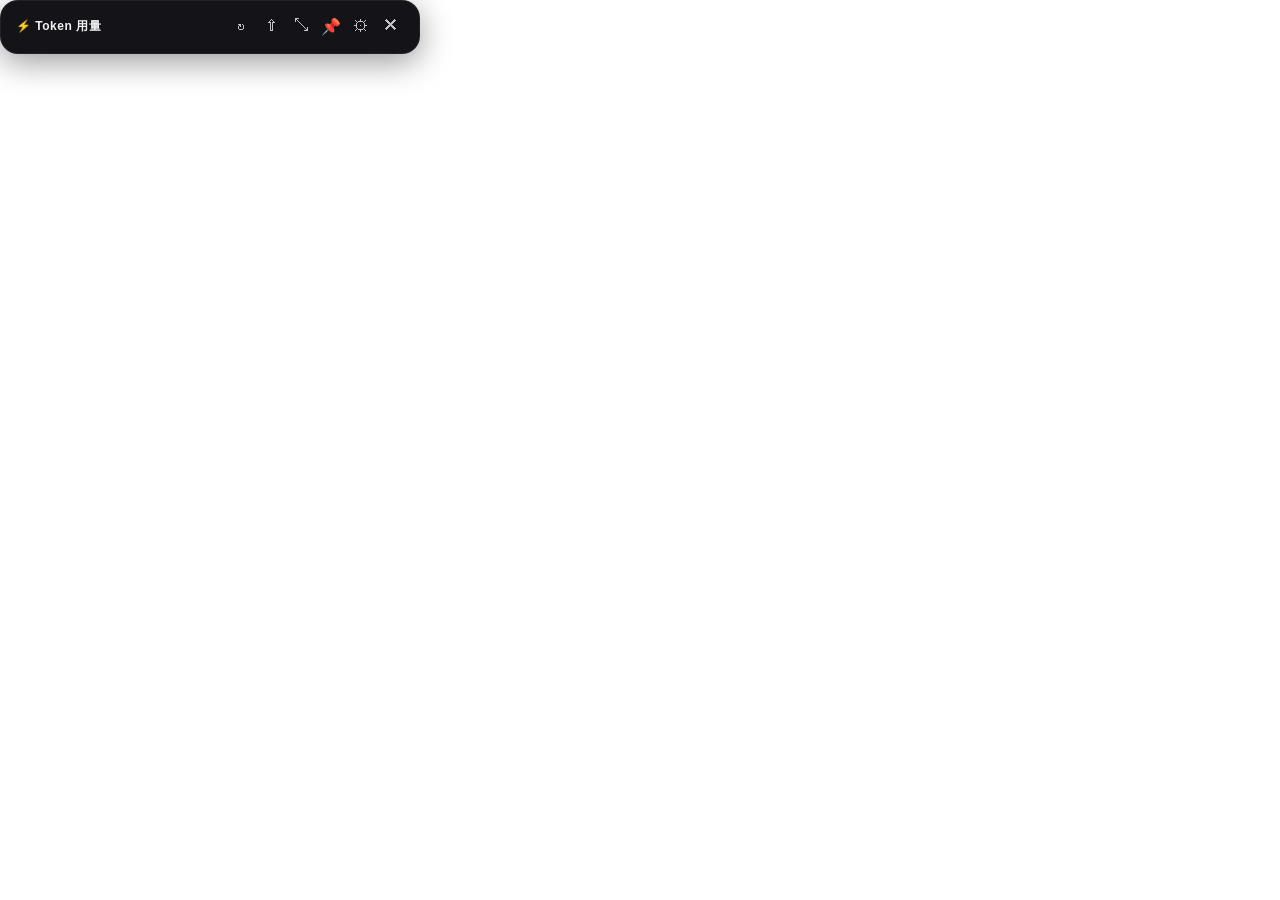
==== web/index.html @ d6ee7ff8 "修改pyside为webui" ====
<!DOCTYPE html>
<html lang="zh-CN">
<head>
    <meta charset="UTF-8">
    <meta name="viewport" content="width=device-width, initial-scale=1.0">
    <title>Token 用量监控</title>
    <link rel="stylesheet" href="style.css">
</head>
<body>
    <div class="container">
        <!-- 标题栏 -->
        <div class="titlebar" id="titlebar">
            <span class="app-title">⚡ Token 用量</span>
            <div class="titlebar-actions">
                <button class="icon-btn" id="btn-refresh" title="刷新">↻</button>
                <button class="icon-btn" id="btn-top" title="放大并移到屏幕顶部">⇧</button>
                <button class="icon-btn" id="btn-mode" title="切换简单/复杂">⤡</button>
                <button class="icon-btn" id="btn-pin" title="置顶">📌</button>
                <button class="icon-btn" id="btn-settings" title="设置">⚙</button>
                <button class="icon-btn" id="btn-close" title="退出">✕</button>
            </div>
        </div>

        <!-- 卡片容器 -->
        <div class="cards-container" id="cards-container">
            <!-- 动态生成的卡片 -->
        </div>

        <!-- 空状态提示 -->
        <div class="empty-tip" id="empty-tip" style="display:none;">
            暂无账号，点右上 ⚙ 添加
        </div>

        <!-- 加载状态 -->
        <div class="loading" id="loading">
            <div class="loading-spinner"></div>
            <span>加载中…</span>
        </div>

        <!-- resize 手柄 -->
        <div class="resize-grip" id="resize-grip"></div>
    </div>

    <script src="app.js"></script>
</body>
</html>
---- web/style.css ----
:root {
    --panel-width: 420px;
    --bg-primary: rgba(20, 20, 24, 245);
    --bg-card: rgba(255, 255, 255, 0.045);
    --bg-card-hover: rgba(255, 255, 255, 0.08);
    --bg-bar: rgba(255, 255, 255, 0.08);
    --bg-btn: #2c2c33;
    --bg-btn-hover: #3a3a44;
    --text-primary: #f2f2f4;
    --text-secondary: #c2c2c8;
    --text-dim: #6e6e74;
    --text-label: #8a8a90;
    --color-green: #3fb950;
    --color-yellow: #f0a020;
    --color-red: #f85149;
    --color-blue: #3b82f6;
    --color-purple: #a855f7;
    --color-orange: #ff6900;
    --radius-container: 18px;
    --radius-card: 13px;
    --radius-badge: 12px;
    --radius-bar: 3px;
    --radius-btn: 7px;
    --transition-fast: 0.15s ease;
    --transition-normal: 0.3s ease;
    --transition-smooth: 0.55s cubic-bezier(0.25, 0.46, 0.45, 0.94);
}

* {
    margin: 0;
    padding: 0;
    box-sizing: border-box;
}

html {
    width: fit-content;
    height: fit-content;
}

body {
    font-family: -apple-system, BlinkMacSystemFont, "Segoe UI", Roboto, Helvetica, Arial, sans-serif;
    background: transparent;
    color: var(--text-primary);
    overflow: hidden;
    user-select: none;
    -webkit-app-region: drag;
    width: fit-content;
    height: fit-content;
}

.container {
    background: var(--bg-primary);
    border-radius: var(--radius-container);
    border: 1px solid rgba(255, 255, 255, 0.06);
    box-shadow: 0 8px 32px rgba(0, 0, 0, 0.4);
    overflow: hidden;
    transition: border-color var(--transition-fast);
    width: var(--panel-width);
    height: auto;
    display: flex;
    flex-direction: column;
    -webkit-app-region: drag;
}

body.top-mode .container {
    width: var(--panel-width);
}

.container:hover {
    border-color: rgba(59, 130, 246, 0.2);
}

/* 标题栏 */
.titlebar {
    display: flex;
    align-items: center;
    justify-content: space-between;
    padding: 12px 15px 6px;
    -webkit-app-region: drag;
}

.app-title {
    font-size: 12px;
    font-weight: 600;
    color: var(--text-primary);
    letter-spacing: 0.5px;
}

.titlebar-actions {
    display: flex;
    gap: 4px;
    -webkit-app-region: no-drag;
}

.icon-btn {
    width: 26px;
    height: 26px;
    background: transparent;
    border: none;
    color: var(--text-secondary);
    font-size: 16px;
    cursor: pointer;
    border-radius: 6px;
    display: flex;
    align-items: center;
    justify-content: center;
    transition: all var(--transition-fast);
}

.icon-btn:hover {
    background: rgba(59, 130, 246, 0.15);
    color: var(--color-blue);
}

.icon-btn:active {
    background: rgba(59, 130, 246, 0.25);
}

.icon-btn:disabled {
    opacity: 0.4;
    cursor: not-allowed;
}

.icon-btn.active {
    background: rgba(59, 130, 246, 0.2);
    color: var(--color-blue);
}

/* 卡片容器 */
.cards-container {
    flex: 0 0 auto;
    padding: 0 8px 8px;
    overflow-y: auto;
    display: flex;
    flex-direction: column;
    gap: 8px;
}

.cards-container::-webkit-scrollbar {
    width: 4px;
}

.cards-container::-webkit-scrollbar-track {
    background: transparent;
}

.cards-container::-webkit-scrollbar-thumb {
    background: rgba(255, 255, 255, 0.1);
    border-radius: 2px;
}

/* 卡片 */
.card {
    background: var(--bg-card);
    border-radius: var(--radius-card);
    border: 1px solid rgba(255, 255, 255, 0.04);
    padding: 13px;
    transition: all var(--transition-fast);
    animation: fadeIn 0.3s ease forwards;
}

.card:hover {
    background: var(--bg-card-hover);
    border-color: rgba(59, 130, 246, 0.15);
}

@keyframes fadeIn {
    from { opacity: 0; transform: translateY(-4px); }
    to { opacity: 1; transform: translateY(0); }
}

/* 卡片头部 */
.card-header {
    display: flex;
    align-items: center;
    gap: 8px;
    margin-bottom: 9px;
}

.badge {
    width: 24px;
    height: 24px;
    border-radius: var(--radius-badge);
    display: flex;
    align-items: center;
    justify-content: center;
    font-size: 11px;
    font-weight: 700;
    color: white;
    flex-shrink: 0;
}

.badge-zhipu { background: var(--color-blue); }
.badge-opencode { background: var(--color-purple); }
.badge-mimo { background: var(--color-orange); }

.card-title {
    font-size: 13px;
    font-weight: 600;
    color: var(--text-primary);
    flex: 1;
    white-space: nowrap;
    overflow: hidden;
    text-overflow: ellipsis;
}

.card-level {
    font-size: 10px;
    color: var(--color-blue);
    background: rgba(110, 140, 255, 0.14);
    padding: 2px 6px;
    border-radius: 8px;
    white-space: nowrap;
}

.status-dot {
    width: 8px;
    height: 8px;
    border-radius: 50%;
    flex-shrink: 0;
}

.status-ok { background: var(--color-green); }
.status-empty { background: var(--color-yellow); }
.status-error { background: var(--color-red); }
.status-loading { background: #6b7280; }

/* 卡片内容 */
.card-body {
    display: flex;
    flex-direction: column;
    gap: 9px;
}

/* 用量项 */
.usage-item {
    display: flex;
    flex-direction: column;
    gap: 3px;
}

.usage-row {
    display: flex;
    align-items: center;
    gap: 8px;
}

.usage-label {
    font-size: 11px;
    color: var(--text-secondary);
    min-width: 60px;
}

.progress-bar {
    flex: 1;
    height: 7px;
    background: var(--bg-bar);
    border-radius: var(--radius-bar);
    overflow: hidden;
}

.progress-fill {
    height: 100%;
    border-radius: var(--radius-bar);
    transition: width var(--transition-smooth);
    background: var(--color-green);
}

.progress-fill.warning { background: var(--color-yellow); }
.progress-fill.danger { background: var(--color-red); }

.usage-percent {
    font-size: 12px;
    font-weight: 700;
    min-width: 40px;
    text-align: right;
    color: var(--color-green);
}

.usage-percent.warning { color: var(--color-yellow); }
.usage-percent.danger { color: var(--color-red); }

.usage-note {
    font-size: 10px;
    color: var(--text-dim);
    padding-left: 68px;
}

/* 错误状态 */
.error-message {
    color: var(--color-yellow);
    font-size: 11px;
    padding: 4px 0;
    word-break: break-all;
}

/* 空状态 */
.empty-tip {
    text-align: center;
    padding: 32px 16px;
    color: var(--text-label);
    font-size: 11px;
}

/* 加载状态 */
.loading {
    display: none;
    text-align: center;
    padding: 32px 16px;
    color: var(--text-label);
    font-size: 11px;
    flex-direction: column;
    align-items: center;
    gap: 8px;
}

.loading.active {
    display: flex;
}

.loading-spinner {
    width: 20px;
    height: 20px;
    border: 2px solid rgba(255, 255, 255, 0.1);
    border-top-color: var(--color-blue);
    border-radius: 50%;
    animation: spin 0.8s linear infinite;
}

@keyframes spin {
    to { transform: rotate(360deg); }
}

/* Resize 手柄 */
.resize-grip {
    position: absolute;
    bottom: 4px;
    right: 4px;
    width: 14px;
    height: 14px;
    cursor: nwse-resize;
    opacity: 0;
    transition: opacity var(--transition-fast);
}

.resize-grip:hover {
    opacity: 1;
    background: rgba(110, 140, 255, 0.18);
    border-radius: 3px;
}

/* 简单模式 */
.compact .progress-bar,
.compact .usage-note {
    display: none;
}

.compact .usage-percent {
    min-width: auto;
    text-align: left;
    background: transparent;
    padding: 0;
}

.compact .usage-row {
    display: inline-flex;
    align-items: center;
    gap: 5px;
    background: rgba(255, 255, 255, 0.05);
    border: 1px solid rgba(255, 255, 255, 0.04);
    border-radius: 7px;
    padding: 3px 6px;
}

.compact .usage-label {
    min-width: 0;
}

/* 简单模式 - 摘要信息，窗口高度跟随内容收缩 */
body.compact .container {
    width: var(--panel-width);
    height: auto;
}

body.compact.top-mode .container {
    width: var(--panel-width);
}

body.compact .titlebar {
    padding: 8px 12px 4px;
}

body.compact .app-title {
    font-size: 11px;
}

body.compact .cards-container {
    padding: 0 6px 6px;
    gap: 4px;
}

body.compact .card {
    padding: 8px;
    border-radius: 10px;
}

body.compact .card-header {
    margin-bottom: 5px;
    gap: 6px;
}

body.compact .badge {
    width: 18px;
    height: 18px;
    font-size: 10px;
    border-radius: 9px;
}

body.compact .card-title {
    font-size: 11px;
}

body.compact .card-level {
    font-size: 9px;
    padding: 1px 5px;
}

body.compact .card-body {
    flex-direction: row;
    flex-wrap: wrap;
    gap: 4px;
}

body.compact .usage-item {
    display: inline-flex;
    gap: 0;
}

body.compact .usage-row {
    white-space: nowrap;
}

body.compact .usage-label {
    font-size: 9px;
    min-width: 0;
}

body.compact .progress-bar {
    display: none;
}

body.compact .usage-percent {
    font-size: 10px;
    min-width: 0;
}

body.compact .usage-note {
    display: none;
}

body.compact .resize-grip {
    width: 10px;
    height: 10px;
}

/* Dock 模式 - 条状窗口（隐藏供应商名） */
body.dock-mode {
    overflow: hidden;
}

body.dock-mode .container {
    height: 100vh;
    border-radius: 0;
}

body.dock-mode .titlebar {
    padding: 4px 12px 2px;
}

body.dock-mode .cards-container {
    flex-direction: row;
    gap: 4px;
    padding: 0 4px 4px;
    overflow-x: auto;
    overflow-y: hidden;
}

body.dock-mode .card {
    padding: 6px 10px;
    border-radius: 6px;
    min-width: max-content;
}

body.dock-mode .card-header {
    display: none;
}

body.dock-mode .card-body {
    flex-direction: row;
    align-items: center;
    gap: 12px;
    flex-wrap: nowrap;
}

body.dock-mode .usage-item {
    flex-direction: row;
    align-items: center;
    gap: 6px;
    min-width: max-content;
}

body.dock-mode .usage-label {
    font-size: 11px;
    font-weight: 500;
    min-width: 40px;
    white-space: nowrap;
    color: var(--text-secondary);
}

body.dock-mode .progress-bar {
    height: 6px;
    min-width: 50px;
    width: 60px;
}

body.dock-mode .usage-percent {
    font-size: 12px;
    font-weight: 700;
    min-width: 35px;
    white-space: nowrap;
}

body.dock-mode .usage-note {
    display: none;
}

body.dock-mode .resize-grip {
    display: none;
}

body.dock-mode .empty-tip,
body.dock-mode .loading {
    display: none;
}

/* 响应式布局 */
@media (max-width: 800px) {
    body.dock-mode .progress-bar {
        width: 40px;
        min-width: 30px;
    }
    
    body.dock-mode .usage-label {
        font-size: 10px;
        min-width: 30px;
    }
    
    body.dock-mode .usage-percent {
        font-size: 11px;
        min-width: 30px;
    }
}

@media (max-width: 600px) {
    body.dock-mode .card-header {
        display: none;
    }
    
    body.dock-mode .card {
        padding: 4px 8px;
    }
    
    body.dock-mode .progress-bar {
        width: 30px;
        min-width: 20px;
    }
}
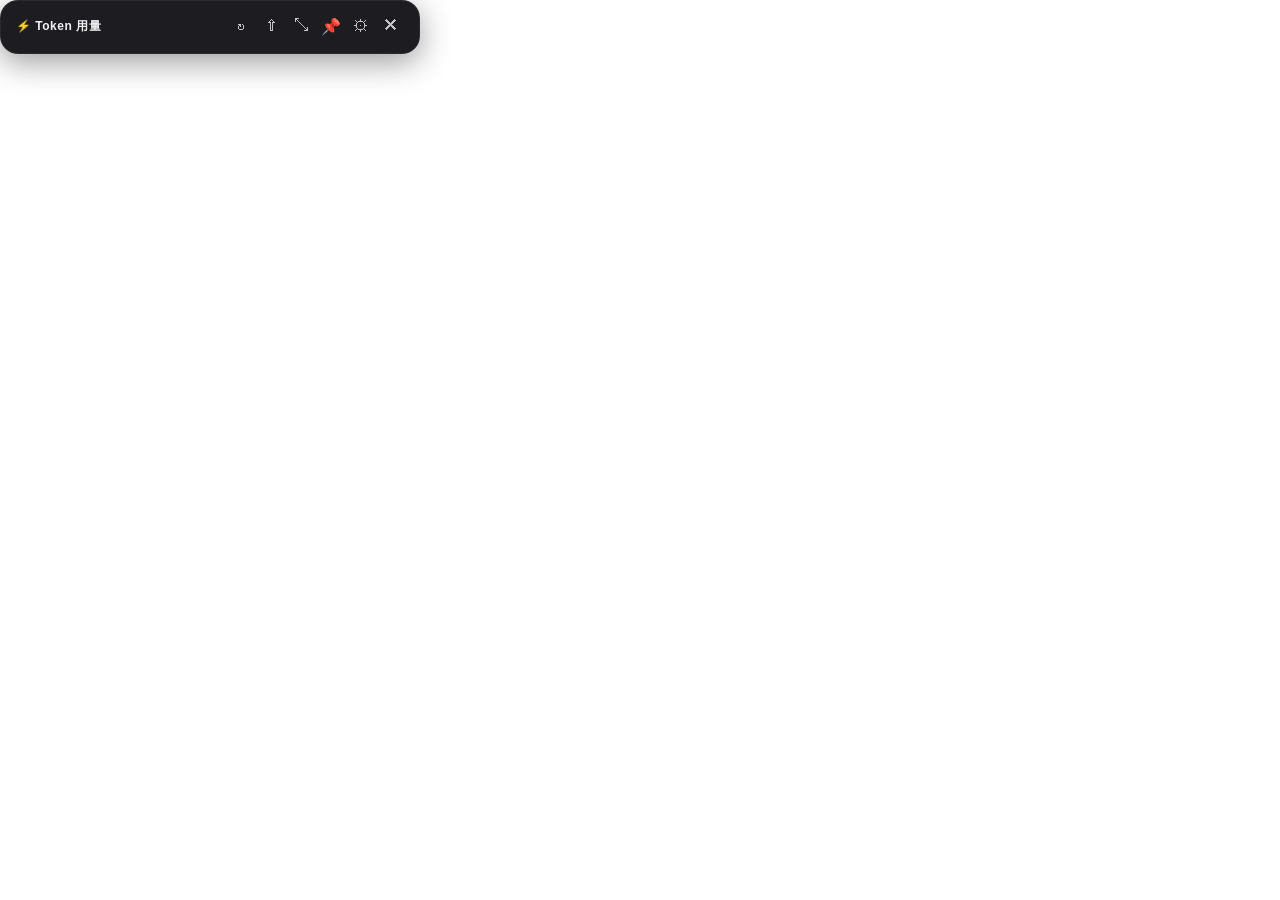
==== commit 8cb220e0: "添加隐藏到托盘功能" ====
--- a/web/index.html
+++ b/web/index.html
@@ -17,7 +17,7 @@
                 <button class="icon-btn" id="btn-mode" title="切换简单/复杂">⤡</button>
                 <button class="icon-btn" id="btn-pin" title="置顶">📌</button>
                 <button class="icon-btn" id="btn-settings" title="设置">⚙</button>
-                <button class="icon-btn" id="btn-close" title="退出">✕</button>
+                <button class="icon-btn" id="btn-close" title="隐藏到托盘">✕</button>
             </div>
         </div>
 
@@ -38,6 +38,13 @@
         </div>
 
         <!-- resize 手柄 -->
+        <div class="resize-edge resize-edge-n" id="resize-n"></div>
+        <div class="resize-edge resize-edge-s" id="resize-s"></div>
+        <div class="resize-edge resize-edge-e" id="resize-e"></div>
+        <div class="resize-edge resize-edge-w" id="resize-w"></div>
+        <div class="resize-edge resize-edge-ne" id="resize-ne"></div>
+        <div class="resize-edge resize-edge-nw" id="resize-nw"></div>
+        <div class="resize-edge resize-edge-sw" id="resize-sw"></div>
         <div class="resize-grip" id="resize-grip"></div>
     </div>
 
--- a/web/style.css
+++ b/web/style.css
@@ -1,6 +1,8 @@
 :root {
     --panel-width: 420px;
-    --bg-primary: rgba(20, 20, 24, 245);
+    /* 假透明度：背景 alpha 由 --opacity-primary 控制（前端 applyWindowOpacity 改） */
+    --opacity-primary: 0.96;
+    --bg-primary: rgba(20, 20, 24, var(--opacity-primary));
     --bg-card: rgba(255, 255, 255, 0.045);
     --bg-card-hover: rgba(255, 255, 255, 0.08);
     --bg-bar: rgba(255, 255, 255, 0.08);
@@ -34,6 +36,7 @@
 
 html {
     width: fit-content;
+    max-width: 100vw;
     height: fit-content;
 }
 
@@ -45,7 +48,13 @@
     user-select: none;
     -webkit-app-region: drag;
     width: fit-content;
+    max-width: 100vw;
     height: fit-content;
+}
+
+/* Windows 非透明背景 */
+body.no-transparent {
+    background: var(--bg-primary);
 }
 
 .container {
@@ -55,7 +64,8 @@
     box-shadow: 0 8px 32px rgba(0, 0, 0, 0.4);
     overflow: hidden;
     transition: border-color var(--transition-fast);
-    width: var(--panel-width);
+    width: min(var(--panel-width), 100vw);
+    min-width: 0;
     height: auto;
     display: flex;
     flex-direction: column;
@@ -63,7 +73,60 @@
 }
 
 body.top-mode .container {
-    width: var(--panel-width);
+    width: min(var(--panel-width), 100vw);
+}
+
+/* auto-hide dock 状态指示：隐藏时改 cursor */
+body.dock-mode.dock-hidden {
+    cursor: default;
+}
+
+body.top-mode:not(.compact) .cards-container {
+    flex-direction: column;
+    align-items: stretch;
+    gap: 8px;
+    padding: 0 8px 8px;
+    overflow-x: hidden;
+    overflow-y: auto;
+}
+
+body.top-mode:not(.compact) .card {
+    flex: 0 0 auto;
+    width: 100%;
+    min-width: 0;
+    display: flex;
+    align-items: center;
+    gap: 12px;
+    padding: 10px 12px;
+}
+
+body.top-mode:not(.compact) .card-header {
+    flex: 0 0 210px;
+    min-width: 120px;
+    margin-bottom: 0;
+}
+
+body.top-mode:not(.compact) .card-body {
+    flex: 1 1 auto;
+    min-width: 0;
+    flex-direction: row;
+    align-items: center;
+    gap: 10px;
+    overflow: hidden;
+}
+
+body.top-mode:not(.compact) .usage-item {
+    flex: 1 1 0;
+    min-width: 0;
+}
+
+body.top-mode:not(.compact) .usage-row {
+    grid-template-columns: minmax(74px, 0.7fr) minmax(120px, 1.5fr) minmax(40px, auto);
+    gap: 7px;
+}
+
+body.top-mode:not(.compact) .usage-note {
+    display: none;
 }
 
 .container:hover {
@@ -77,6 +140,8 @@
     justify-content: space-between;
     padding: 12px 15px 6px;
     -webkit-app-region: drag;
+    gap: 10px;
+    min-width: 0;
 }
 
 .app-title {
@@ -84,12 +149,18 @@
     font-weight: 600;
     color: var(--text-primary);
     letter-spacing: 0.5px;
+    flex: 1 1 auto;
+    min-width: 0;
+    overflow: hidden;
+    text-overflow: ellipsis;
+    white-space: nowrap;
 }
 
 .titlebar-actions {
     display: flex;
     gap: 4px;
     -webkit-app-region: no-drag;
+    flex: 0 0 auto;
 }
 
 .icon-btn {
@@ -128,12 +199,16 @@
 
 /* 卡片容器 */
 .cards-container {
-    flex: 0 0 auto;
+    flex: 1 1 auto;
     padding: 0 8px 8px;
+    overflow-x: hidden;
     overflow-y: auto;
     display: flex;
     flex-direction: column;
     gap: 8px;
+    min-width: 0;
+    min-height: 0;
+    max-height: calc(100vh - 48px);
 }
 
 .cards-container::-webkit-scrollbar {
@@ -157,6 +232,7 @@
     padding: 13px;
     transition: all var(--transition-fast);
     animation: fadeIn 0.3s ease forwards;
+    min-width: 0;
 }
 
 .card:hover {
@@ -175,6 +251,7 @@
     align-items: center;
     gap: 8px;
     margin-bottom: 9px;
+    min-width: 0;
 }
 
 .badge {
@@ -193,6 +270,7 @@
 .badge-zhipu { background: var(--color-blue); }
 .badge-opencode { background: var(--color-purple); }
 .badge-mimo { background: var(--color-orange); }
+.badge-volcengine { background: #e11d48; }
 
 .card-title {
     font-size: 13px;
@@ -240,23 +318,28 @@
 }
 
 .usage-row {
-    display: flex;
+    display: grid;
+    grid-template-columns: minmax(54px, 0.85fr) minmax(56px, 1fr) minmax(38px, auto);
     align-items: center;
     gap: 8px;
+    min-width: 0;
 }
 
 .usage-label {
     font-size: 11px;
     color: var(--text-secondary);
-    min-width: 60px;
+    min-width: 0;
+    overflow: hidden;
+    text-overflow: ellipsis;
+    white-space: nowrap;
 }
 
 .progress-bar {
-    flex: 1;
     height: 7px;
     background: var(--bg-bar);
     border-radius: var(--radius-bar);
     overflow: hidden;
+    min-width: 0;
 }
 
 .progress-fill {
@@ -275,6 +358,7 @@
     min-width: 40px;
     text-align: right;
     color: var(--color-green);
+    white-space: nowrap;
 }
 
 .usage-percent.warning { color: var(--color-yellow); }
@@ -334,13 +418,15 @@
 /* Resize 手柄 */
 .resize-grip {
     position: absolute;
-    bottom: 4px;
-    right: 4px;
-    width: 14px;
-    height: 14px;
+    bottom: 0;
+    right: 0;
+    width: 16px;
+    height: 16px;
     cursor: nwse-resize;
     opacity: 0;
     transition: opacity var(--transition-fast);
+    -webkit-app-region: no-drag;
+    z-index: 100;
 }
 
 .resize-grip:hover {
@@ -349,64 +435,101 @@
     border-radius: 3px;
 }
 
-/* 简单模式 */
-.compact .progress-bar,
-.compact .usage-note {
-    display: none;
-}
-
-.compact .usage-percent {
-    min-width: auto;
-    text-align: left;
-    background: transparent;
-    padding: 0;
-}
-
-.compact .usage-row {
-    display: inline-flex;
-    align-items: center;
-    gap: 5px;
-    background: rgba(255, 255, 255, 0.05);
-    border: 1px solid rgba(255, 255, 255, 0.04);
-    border-radius: 7px;
-    padding: 3px 6px;
-}
-
-.compact .usage-label {
-    min-width: 0;
-}
-
-/* 简单模式 - 摘要信息，窗口高度跟随内容收缩 */
+/* 边缘 resize 手柄 */
+.resize-edge {
+    position: absolute;
+    -webkit-app-region: no-drag;
+    z-index: 99;
+    opacity: 0;
+}
+.resize-edge:hover {
+    opacity: 1;
+    background: rgba(110, 140, 255, 0.12);
+}
+.resize-edge-e { right: 0; top: 8px; bottom: 8px; width: 5px; cursor: ew-resize; }
+.resize-edge-s { bottom: 0; left: 8px; right: 8px; height: 5px; cursor: ns-resize; }
+.resize-edge-w { left: 0; top: 8px; bottom: 8px; width: 5px; cursor: ew-resize; }
+.resize-edge-n { top: 0; left: 8px; right: 8px; height: 5px; cursor: ns-resize; }
+.resize-edge-ne { top: 0; right: 0; width: 12px; height: 12px; cursor: nesw-resize; }
+.resize-edge-nw { top: 0; left: 0; width: 12px; height: 12px; cursor: nwse-resize; }
+.resize-edge-sw { bottom: 0; left: 0; width: 12px; height: 12px; cursor: nesw-resize; }
+
+/* 简略模式 - 单行供应商 + 短指标 */
 body.compact .container {
-    width: var(--panel-width);
-    height: auto;
+    width: min(var(--panel-width), 100vw);
 }
 
 body.compact.top-mode .container {
-    width: var(--panel-width);
+    width: min(var(--panel-width), 100vw);
+}
+
+body.compact.top-mode .cards-container {
+    flex-direction: row;
+    align-items: stretch;
+    gap: 8px;
+    padding: 0 8px 8px;
+    overflow-x: hidden;
+    overflow-y: hidden;
+}
+
+body.compact.top-mode .card {
+    flex: 1 1 0;
+    min-width: 0;
+    padding: 8px 10px;
+}
+
+body.compact.top-mode .card-header {
+    flex: 0 0 160px;
+    min-width: 88px;
+}
+
+body.compact.top-mode .card-body {
+    display: grid;
+    grid-template-columns: repeat(3, minmax(0, 1fr));
+    gap: 6px;
+    overflow: visible;
+}
+
+body.compact.top-mode .usage-item {
+    width: 100%;
+    flex: initial;
+    max-width: none;
+    min-width: 0;
+    padding: 3px 8px;
+}
+
+body.compact.top-mode .usage-row {
+    justify-content: center;
+}
+
+body.compact.top-mode .usage-percent {
+    min-width: 24px;
 }
 
 body.compact .titlebar {
     padding: 8px 12px 4px;
-}
-
-body.compact .app-title {
-    font-size: 11px;
 }
 
 body.compact .cards-container {
     padding: 0 6px 6px;
     gap: 4px;
+    max-height: calc(100vh - 38px);
 }
 
 body.compact .card {
-    padding: 8px;
-    border-radius: 10px;
+    display: flex;
+    align-items: center;
+    gap: 6px;
+    padding: 7px 8px;
+    border-radius: 9px;
+    min-height: 34px;
 }
 
 body.compact .card-header {
-    margin-bottom: 5px;
+    margin-bottom: 0;
     gap: 6px;
+    flex: 0 1 104px;
+    min-width: 64px;
 }
 
 body.compact .badge {
@@ -418,42 +541,64 @@
 
 body.compact .card-title {
     font-size: 11px;
+    min-width: 0;
 }
 
 body.compact .card-level {
+    display: none;
+}
+
+body.compact .status-dot {
+    display: none;
+}
+
+body.compact .card-body {
+    flex: 1 1 auto;
+    min-width: 0;
+    flex-direction: row;
+    align-items: center;
+    justify-content: stretch;
+    gap: 4px;
+    overflow: hidden;
+}
+
+body.compact .usage-item {
+    flex: 1 1 0;
+    min-width: 0;
+    padding: 2px 5px;
+    border-radius: 7px;
+    background: rgba(255, 255, 255, 0.06);
+}
+
+body.compact .usage-row {
+    display: flex;
+    align-items: center;
+    justify-content: center;
+    gap: 3px;
+    min-width: 0;
+}
+
+body.compact .usage-label {
+    font-size: 0;
+    min-width: 0;
+    max-width: 30px;
+    flex: 0 0 auto;
+}
+
+body.compact .usage-label::before {
+    content: attr(data-short);
     font-size: 9px;
-    padding: 1px 5px;
-}
-
-body.compact .card-body {
-    flex-direction: row;
-    flex-wrap: wrap;
-    gap: 4px;
-}
-
-body.compact .usage-item {
-    display: inline-flex;
-    gap: 0;
-}
-
-body.compact .usage-row {
-    white-space: nowrap;
-}
-
-body.compact .usage-label {
-    font-size: 9px;
-    min-width: 0;
-}
-
-body.compact .progress-bar {
-    display: none;
+    font-weight: 600;
+    color: var(--text-secondary);
 }
 
 body.compact .usage-percent {
     font-size: 10px;
-    min-width: 0;
-}
-
+    min-width: 22px;
+    text-align: left;
+}
+
+body.compact .progress-bar,
 body.compact .usage-note {
     display: none;
 }
@@ -474,59 +619,87 @@
 }
 
 body.dock-mode .titlebar {
-    padding: 4px 12px 2px;
+    padding: 3px 12px 2px;
+    font-size: 13px;     /* 覆盖 .container 的 17px，titlebar 字号小一些 */
+}
+body.dock-mode .app-title {
+    font-size: 13px;
+    font-weight: 600;
+}
+body.dock-mode .icon-btn {
+    width: 22px;
+    height: 22px;
+    font-size: 13px;
 }
 
 body.dock-mode .cards-container {
     flex-direction: row;
     gap: 4px;
-    padding: 0 4px 4px;
+    padding: 0 4px 2px;
     overflow-x: auto;
     overflow-y: hidden;
 }
 
 body.dock-mode .card {
-    padding: 6px 10px;
+    padding: 8px 14px;
     border-radius: 6px;
     min-width: max-content;
 }
 
 body.dock-mode .card-header {
+    display: flex;
+    align-items: center;
+    gap: 6px;
+    margin-bottom: 0;
+    flex: 0 0 auto;
+}
+
+body.dock-mode .card-title {
+    font-size: 12px;
+    white-space: nowrap;
+}
+
+body.dock-mode .card-level {
+    display: none;
+}
+
+body.dock-mode .status-dot {
     display: none;
 }
 
 body.dock-mode .card-body {
     flex-direction: row;
     align-items: center;
-    gap: 12px;
+    gap: 16px;
     flex-wrap: nowrap;
 }
 
 body.dock-mode .usage-item {
     flex-direction: row;
     align-items: center;
-    gap: 6px;
+    gap: 8px;
     min-width: max-content;
 }
 
-body.dock-mode .usage-label {
-    font-size: 11px;
+body.dock-mode:not(.compact) .usage-label {
+    font-size: 14px;
     font-weight: 500;
-    min-width: 40px;
+    min-width: 48px;
     white-space: nowrap;
     color: var(--text-secondary);
 }
 
 body.dock-mode .progress-bar {
-    height: 6px;
-    min-width: 50px;
-    width: 60px;
+    height: 12px;
+    min-width: 80px;
+    width: 100px;
+    border-radius: 6px;
 }
 
 body.dock-mode .usage-percent {
-    font-size: 12px;
+    font-size: 16px;
     font-weight: 700;
-    min-width: 35px;
+    min-width: 42px;
     white-space: nowrap;
 }
 
@@ -534,7 +707,8 @@
     display: none;
 }
 
-body.dock-mode .resize-grip {
+body.dock-mode .resize-grip,
+body.dock-mode .resize-edge {
     display: none;
 }
 
@@ -575,3 +749,49 @@
         min-width: 20px;
     }
 }
+
+@media (max-width: 360px) {
+    .titlebar {
+        padding: 8px 8px 4px;
+        gap: 6px;
+    }
+
+    .titlebar-actions {
+        gap: 2px;
+    }
+
+    .icon-btn {
+        width: 24px;
+        height: 24px;
+        font-size: 14px;
+    }
+
+    .cards-container {
+        padding: 0 6px 6px;
+    }
+
+    .card {
+        padding: 10px;
+    }
+
+    .usage-row {
+        grid-template-columns: minmax(0, 1fr) minmax(34px, auto);
+        grid-template-areas:
+            "label pct"
+            "bar bar";
+        row-gap: 5px;
+    }
+
+    .usage-label {
+        grid-area: label;
+        min-width: 0;
+    }
+
+    .progress-bar {
+        grid-area: bar;
+    }
+
+    .usage-percent {
+        grid-area: pct;
+    }
+}
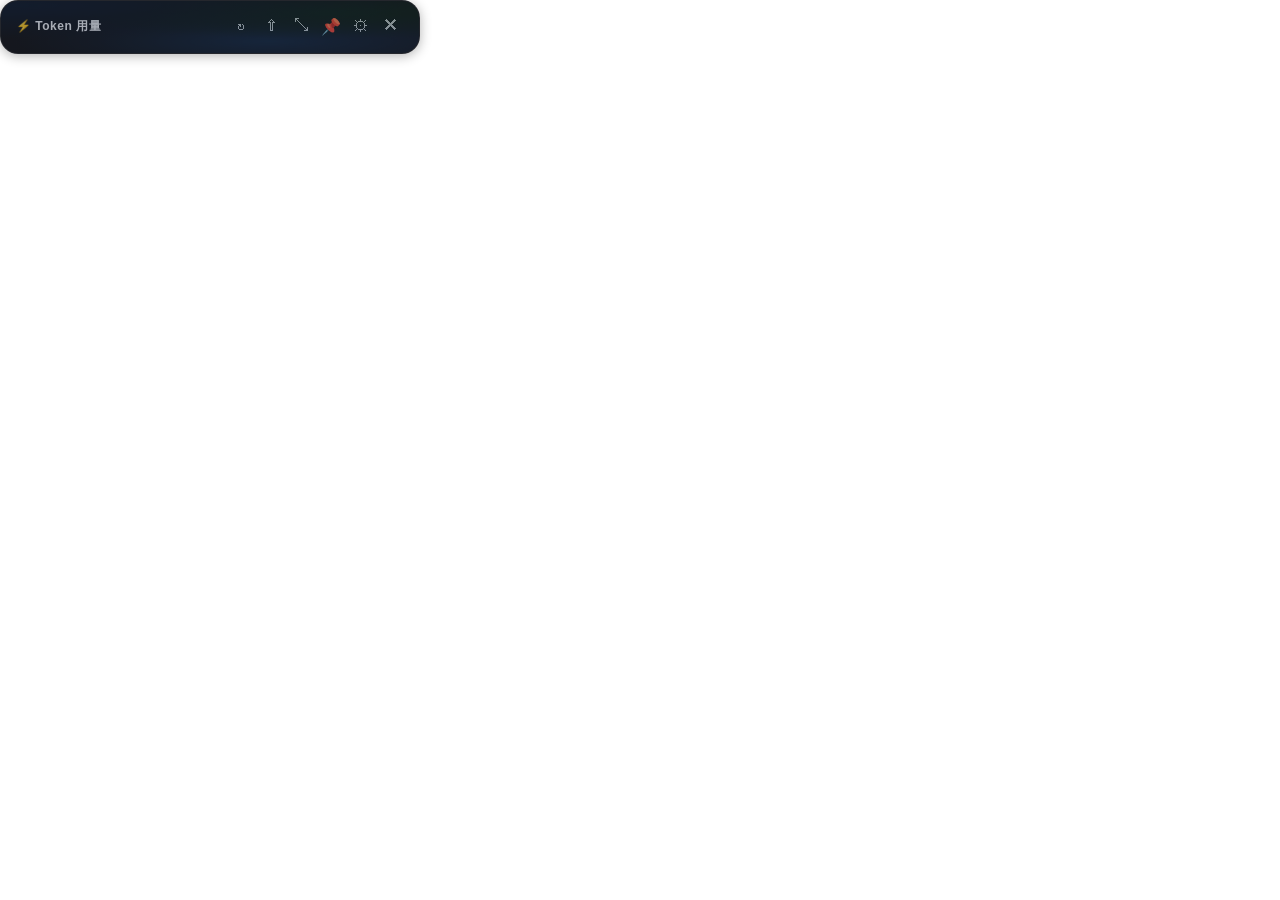
==== commit 962fd33e: "modify UI" ====
--- a/web/index.html
+++ b/web/index.html
@@ -8,6 +8,9 @@
 </head>
 <body>
     <div class="container">
+        <!-- 极光背景 -->
+        <div class="aurora"></div>
+
         <!-- 标题栏 -->
         <div class="titlebar" id="titlebar">
             <span class="app-title">⚡ Token 用量</span>
--- a/web/style.css
+++ b/web/style.css
@@ -2,7 +2,19 @@
     --panel-width: 420px;
     /* 假透明度：背景 alpha 由 --opacity-primary 控制（前端 applyWindowOpacity 改） */
     --opacity-primary: 0.96;
-    --bg-primary: rgba(20, 20, 24, var(--opacity-primary));
+
+    /* ── 结构（不随主题变） ── */
+    --radius-container: 18px;
+    --radius-card: 13px;
+    --radius-badge: 12px;
+    --radius-bar: 3px;
+    --radius-btn: 7px;
+    --transition-fast: 0.15s ease;
+    --transition-normal: 0.3s ease;
+    --transition-smooth: 0.55s cubic-bezier(0.25, 0.46, 0.45, 0.94);
+
+    /* ── 暗色主题（默认） ── */
+    --bg-primary: rgba(15, 17, 23, var(--opacity-primary));
     --bg-card: rgba(255, 255, 255, 0.045);
     --bg-card-hover: rgba(255, 255, 255, 0.08);
     --bg-bar: rgba(255, 255, 255, 0.08);
@@ -18,14 +30,96 @@
     --color-blue: #3b82f6;
     --color-purple: #a855f7;
     --color-orange: #ff6900;
-    --radius-container: 18px;
-    --radius-card: 13px;
-    --radius-badge: 12px;
-    --radius-bar: 3px;
-    --radius-btn: 7px;
-    --transition-fast: 0.15s ease;
-    --transition-normal: 0.3s ease;
-    --transition-smooth: 0.55s cubic-bezier(0.25, 0.46, 0.45, 0.94);
+
+    /* 玻璃/边框（暗色） */
+    --border-container: rgba(255, 255, 255, 0.06);
+    --border-card: rgba(255, 255, 255, 0.04);
+    --bg-usage-compact: rgba(255, 255, 255, 0.06);
+    --spinner-track: rgba(255, 255, 255, 0.1);
+    --scrollbar-thumb: rgba(255, 255, 255, 0.1);
+
+    /* 极光（暗色） */
+    --aurora-cool: #0b2447;
+    --aurora-glow: #0a3622;
+    --aurora-warm: #143d6f;
+    --aurora-opacity: 0.35;
+
+    /* 进度条渐变 */
+    --progress-green-start: #3fb950;
+    --progress-green-end: #6ecf80;
+    --progress-yellow-start: #f0a020;
+    --progress-yellow-end: #f5c060;
+    --progress-red-start: #f85149;
+    --progress-red-end: #f59280;
+}
+
+/* ── 亮色主题 ── */
+body.theme-light {
+    --bg-primary: rgba(237, 243, 248, var(--opacity-primary));
+    --bg-card: rgba(255, 255, 255, 0.55);
+    --bg-card-hover: rgba(255, 255, 255, 0.75);
+    --bg-bar: rgba(0, 0, 0, 0.06);
+    --bg-btn: #e8ecf1;
+    --bg-btn-hover: #d0d7e0;
+    --text-primary: #1a1a2e;
+    --text-secondary: #4a4a5a;
+    --text-dim: #7a7a8a;
+    --text-label: #6a6a78;
+    --color-green: #2d8a3e;
+    --color-yellow: #cc7a00;
+    --color-red: #d93636;
+    --color-blue: #2563eb;
+    --color-purple: #7c3aed;
+    --color-orange: #ea580c;
+
+    --border-container: rgba(0, 0, 0, 0.08);
+    --border-card: rgba(0, 0, 0, 0.05);
+    --bg-usage-compact: rgba(0, 0, 0, 0.04);
+    --spinner-track: rgba(0, 0, 0, 0.1);
+    --scrollbar-thumb: rgba(0, 0, 0, 0.08);
+
+    --aurora-cool: #b9d5ee;
+    --aurora-glow: #dff4e5;
+    --aurora-warm: #c7ddf2;
+    --aurora-opacity: 0.42;
+
+    --progress-green-start: #2d8a3e;
+    --progress-green-end: #4ebf60;
+    --progress-yellow-start: #cc7a00;
+    --progress-yellow-end: #e8a830;
+    --progress-red-start: #d93636;
+    --progress-red-end: #f06050;
+}
+
+/* ── 极光等级：告警（10-49%） ── */
+.quota-tier--caution {
+    --aurora-cool: #1e2a4a;
+    --aurora-glow: #3d2a0a;
+    --aurora-warm: #5c4020;
+    --aurora-opacity: 0.42;
+}
+
+/* ── 极光等级：紧急（<10%） ── */
+.quota-tier--critical {
+    --aurora-cool: #2a1e2a;
+    --aurora-glow: #4a1508;
+    --aurora-warm: #6b2010;
+    --aurora-opacity: 0.5;
+}
+
+/* 亮色主题下对应的告警/紧急极光色 */
+body.theme-light .quota-tier--caution {
+    --aurora-cool: #c4cee0;
+    --aurora-glow: #fff0ba;
+    --aurora-warm: #f4c979;
+    --aurora-opacity: 0.5;
+}
+
+body.theme-light .quota-tier--critical {
+    --aurora-cool: #c4cee0;
+    --aurora-glow: #ffd8a8;
+    --aurora-warm: #f07260;
+    --aurora-opacity: 0.56;
 }
 
 * {
@@ -58,10 +152,12 @@
 }
 
 .container {
+    position: relative;
+    isolation: isolate;
     background: var(--bg-primary);
     border-radius: var(--radius-container);
-    border: 1px solid rgba(255, 255, 255, 0.06);
-    box-shadow: 0 8px 32px rgba(0, 0, 0, 0.4);
+    border: 1px solid var(--border-container);
+    box-shadow: 0 2px 12px rgba(0, 0, 0, 0.3);
     overflow: hidden;
     transition: border-color var(--transition-fast);
     width: min(var(--panel-width), 100vw);
@@ -220,7 +316,7 @@
 }
 
 .cards-container::-webkit-scrollbar-thumb {
-    background: rgba(255, 255, 255, 0.1);
+    background: var(--scrollbar-thumb);
     border-radius: 2px;
 }
 
@@ -228,7 +324,7 @@
 .card {
     background: var(--bg-card);
     border-radius: var(--radius-card);
-    border: 1px solid rgba(255, 255, 255, 0.04);
+    border: 1px solid var(--border-card);
     padding: 13px;
     transition: all var(--transition-fast);
     animation: fadeIn 0.3s ease forwards;
@@ -346,11 +442,11 @@
     height: 100%;
     border-radius: var(--radius-bar);
     transition: width var(--transition-smooth);
-    background: var(--color-green);
-}
-
-.progress-fill.warning { background: var(--color-yellow); }
-.progress-fill.danger { background: var(--color-red); }
+    background: linear-gradient(90deg, var(--progress-green-start), var(--progress-green-end));
+}
+
+.progress-fill.warning { background: linear-gradient(90deg, var(--progress-yellow-start), var(--progress-yellow-end)); }
+.progress-fill.danger { background: linear-gradient(90deg, var(--progress-red-start), var(--progress-red-end)); }
 
 .usage-percent {
     font-size: 12px;
@@ -405,7 +501,7 @@
 .loading-spinner {
     width: 20px;
     height: 20px;
-    border: 2px solid rgba(255, 255, 255, 0.1);
+    border: 2px solid var(--spinner-track);
     border-top-color: var(--color-blue);
     border-radius: 50%;
     animation: spin 0.8s linear infinite;
@@ -567,7 +663,7 @@
     min-width: 0;
     padding: 2px 5px;
     border-radius: 7px;
-    background: rgba(255, 255, 255, 0.06);
+    background: var(--bg-usage-compact);
 }
 
 body.compact .usage-row {
@@ -707,9 +803,21 @@
     display: none;
 }
 
+/* dock 模式下保留底部 + 左右边缘 + 底角手柄，隐藏顶部手柄避免跟 auto-hide 冲突 */
 body.dock-mode .resize-grip,
-body.dock-mode .resize-edge {
+body.dock-mode .resize-edge-n,
+body.dock-mode .resize-edge-ne,
+body.dock-mode .resize-edge-nw {
     display: none;
+}
+
+/* dock 模式下底部 + 左右边缘加粗，方便鼠标精确拖到 */
+body.dock-mode .resize-edge-s {
+    height: 8px;
+}
+body.dock-mode .resize-edge-e,
+body.dock-mode .resize-edge-w {
+    width: 8px;
 }
 
 body.dock-mode .empty-tip,
@@ -795,3 +903,53 @@
         grid-area: pct;
     }
 }
+
+/* ================================================================
+   极光背景层（Glassmorphism + Aurora）
+   ================================================================ */
+
+.aurora {
+    position: absolute;
+    inset: -20%;
+    z-index: 0;
+    pointer-events: none;
+    background:
+        radial-gradient(ellipse 120% 80% at 15% 20%, var(--aurora-cool) 0%, transparent 58%),
+        radial-gradient(ellipse 90% 70% at 70% 30%, var(--aurora-glow) 0%, transparent 52%),
+        radial-gradient(ellipse 80% 80% at 60% 70%, var(--aurora-warm) 0%, transparent 55%),
+        linear-gradient(145deg,
+            rgba(20, 25, 38, 0.92) 0%,
+            rgba(15, 17, 23, 0.85) 40%,
+            rgba(20, 25, 38, 0.92) 100%
+        );
+    opacity: var(--aurora-opacity, 0.35);
+    animation: aurora-drift 18s ease-in-out infinite alternate;
+}
+
+@keyframes aurora-drift {
+    to { transform: translate3d(5%, 4%, 0) scale(1.12) rotate(2deg); }
+}
+
+@media (prefers-reduced-motion: reduce) {
+    .aurora { animation: none; }
+}
+
+body.no-transparent .aurora {
+    opacity: calc(var(--aurora-opacity, 0.35) * 0.6);
+}
+
+body.theme-light .aurora {
+    background:
+        radial-gradient(ellipse 120% 80% at 15% 20%, var(--aurora-cool) 0%, transparent 58%),
+        radial-gradient(ellipse 90% 70% at 70% 30%, var(--aurora-glow) 0%, transparent 52%),
+        radial-gradient(ellipse 80% 80% at 60% 70%, var(--aurora-warm) 0%, transparent 55%),
+        linear-gradient(145deg,
+            rgba(237, 243, 248, 0.92) 0%,
+            rgba(228, 236, 244, 0.85) 40%,
+            rgba(237, 243, 248, 0.92) 100%
+        );
+}
+
+body.dock-mode .aurora {
+    opacity: calc(var(--aurora-opacity, 0.35) * 0.5);
+}
